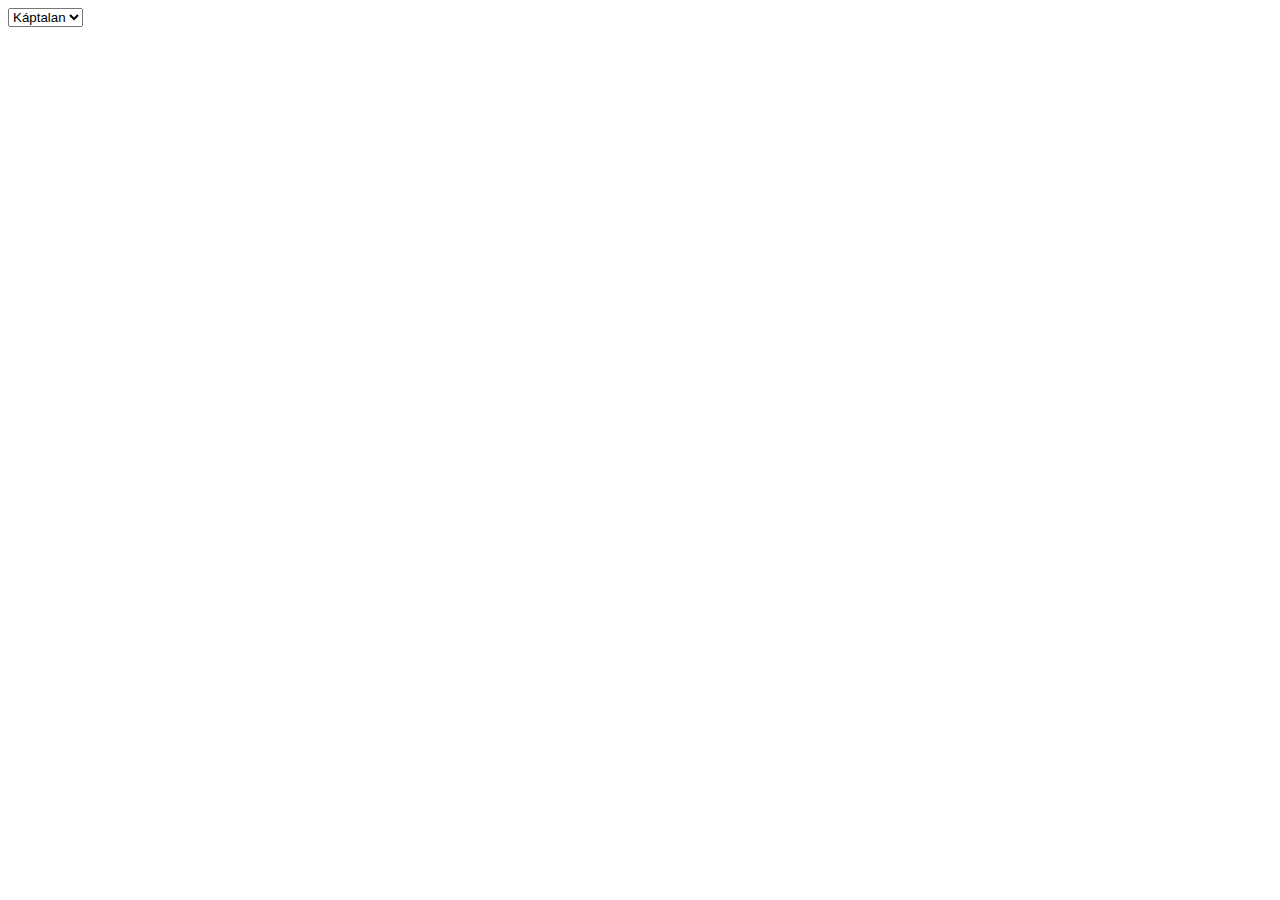
==== index.html @ 5ca0a155 "first commit" ====
<!DOCTYPE html>
<html lang="hu">
<head>
    <meta charset="UTF-8">
    <meta name="description" content="Free Web tutorials">
    <meta name="keywords" content="HTML, CSS, JavaScript">
    <meta name="author" content="John Doe">
    <meta name="viewport" content="width=device-width, initial-scale=1.0">
    <link rel="stylesheet" href="stilus.css">
    
    <title>Dobszay család</title>
</head>
<body>
    <main class="container-fluid">
        <nav class="col-md-12 bg-light">
            <select id="touchsplashmenu" onchange="window.open(this.value,'_self');">
                <option value="">Káptalan</option>
                <option value="hazak.html">Házak</option>
                <option value="index.html">Vissza</option>
                
            </select>
        </nav>
       
      </main>
</body>
</html>
---- stilus.css ----
*{
    box-sizing: border-box;
}
  
.haz {
    margin: auto;
    margin: 10px;
    padding: 10px;

    background-color: lightblue;
    border-radius: 10px;
    display: grid;
    gap:20px;
      grid-template-areas: "n"
                           "a";
  }
  
div {
    padding: 10px;
    border-radius: 10px;
    border: 1px solid white;
}

article { 
    padding:10px;
    margin:10px;
    display:grid; 
    grid-gap: 10px; 
    grid-template-columns: repeat(8,1fr);
    grid-template-rows: repeat(2,1fr);
    color:white;
    padding: 10px;
    border-radius: 10px;
    text-align: center;
}
aside{
    margin:10px;
    color:white;
    padding: 10px;
    border-radius: 10px;
    text-align: center;
}

.fout{
    background-color: black;
}

.fahaz{
    display:grid; 
    grid-gap: 10px; 
    grid-template-columns: repeat(3,1fr);
    grid-template-rows: repeat(2,1fr);
}

.Fszt8{
    background-color: rgb(188, 105, 105);
}
.Fszt7{
    background-color: rgb(184, 68, 68);
}
.Fszt6{
    background-color: rgb(185, 48, 48);
}
.Fszt5{
    background-color: rgb(182, 28, 28);
}
.Fszt4{
    background-color: rgb(107, 94, 176);
}
.Fszt3{
    background-color: rgb(89, 70, 187);
}
.Fszt2{
    background-color: rgb(61, 36, 185);
}
.Fszt1{
    background-color: rgb(33, 0, 201);
}

.Em1{
    background-color: rgb(167, 114, 167);
}
.Em2{
    background-color: rgb(128, 70, 128);
}
.Em3{
    background-color: rgb(132, 35, 132);
}
.Em4{
    background-color: rgb(131, 0, 131);
}

.Em5{
    background-color: rgb(116, 167, 114);
}
.Em6{
    background-color: rgb(92, 166, 89);
}
.Em7{
    background-color: rgb(49, 161, 45);;
}
.Em8{
    background-color: rgb(5, 163, 0);;
}

.F1{
    background-color: rgb(177, 156, 0);
}
.F2{
    background-color: rgb(181, 168, 67);
}
.F3{
    background-color: rgb(144, 127, 0);
}
.F4{
    background-color: rgb(89, 79, 0);
}
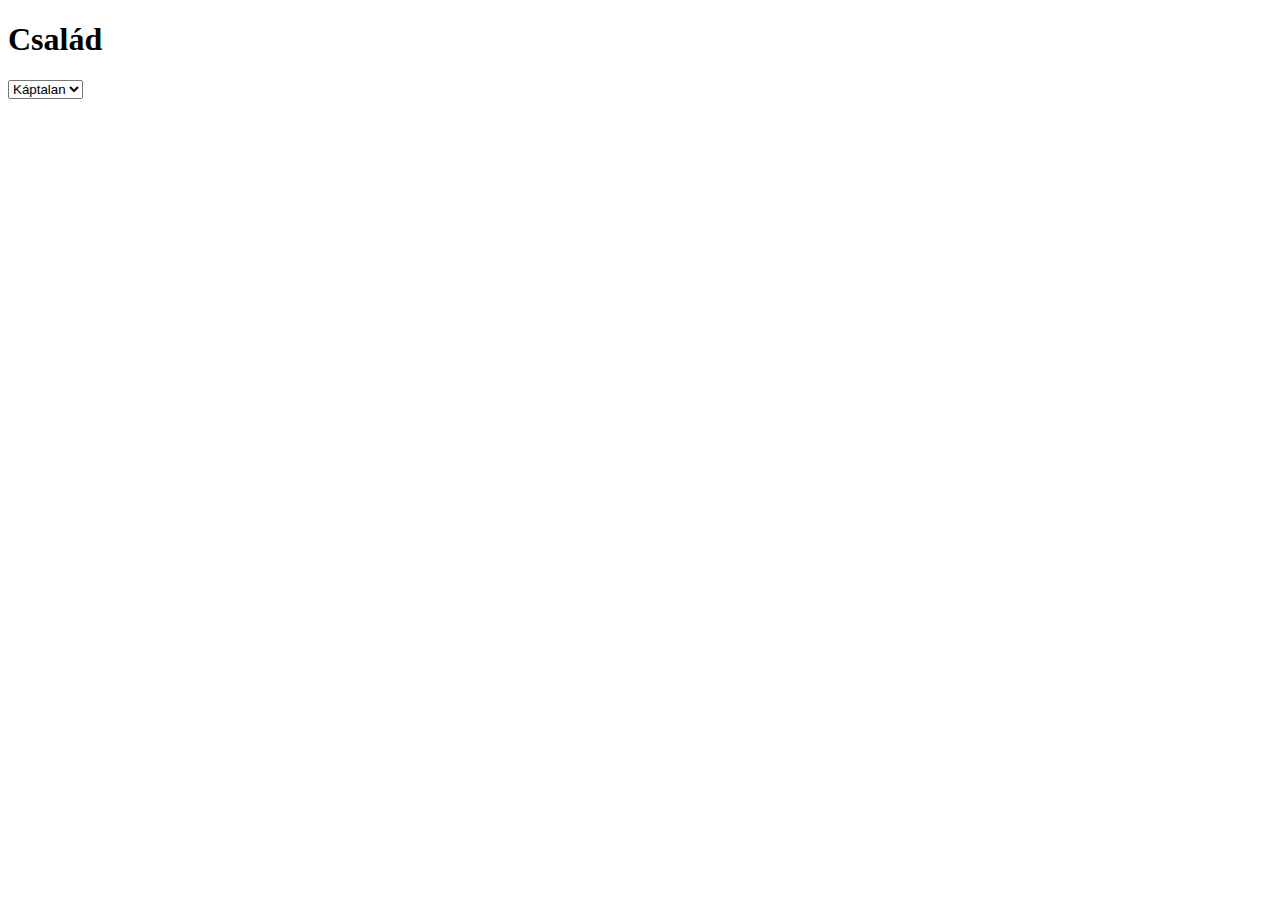
==== commit 8920d64f: "jav" ====
--- a/index.html
+++ b/index.html
@@ -12,6 +12,7 @@
 </head>
 <body>
     <main class="container-fluid">
+      <h1>Család</h1>
         <nav class="col-md-12 bg-light">
             <select id="touchsplashmenu" onchange="window.open(this.value,'_self');">
                 <option value="">Káptalan</option>
@@ -20,7 +21,6 @@
                 
             </select>
         </nav>
-       
       </main>
 </body>
 </html>--- a/stilus.css
+++ b/stilus.css
@@ -2,24 +2,31 @@
     box-sizing: border-box;
 }
   
-.haz {
+.foglalo-wrapper {
     margin: auto;
     margin: 10px;
     padding: 10px;
-
     background-color: lightblue;
     border-radius: 10px;
-    display: grid;
-    gap:20px;
-      grid-template-areas: "n"
-                           "a";
   }
   
-div {
+.haz div {
     padding: 10px;
     border-radius: 10px;
     border: 1px solid white;
+    margin-top: 10px;
+    margin-bottom: 10px;
 }
+
+.fahazak div {
+    padding: 10px;
+    margin-top: 10px;
+    margin-bottom: 10px;
+    border-radius: 10px;
+    border: 1px solid white;
+
+}
+
 
 article { 
     padding:10px;
@@ -43,13 +50,16 @@
 
 .fout{
     background-color: black;
+    border-radius: 10px;
+    padding: 5px;
 }
 
-.fahaz{
+.fahazak{
     display:grid; 
     grid-gap: 10px; 
     grid-template-columns: repeat(3,1fr);
     grid-template-rows: repeat(2,1fr);
+    
 }
 
 .Fszt8{
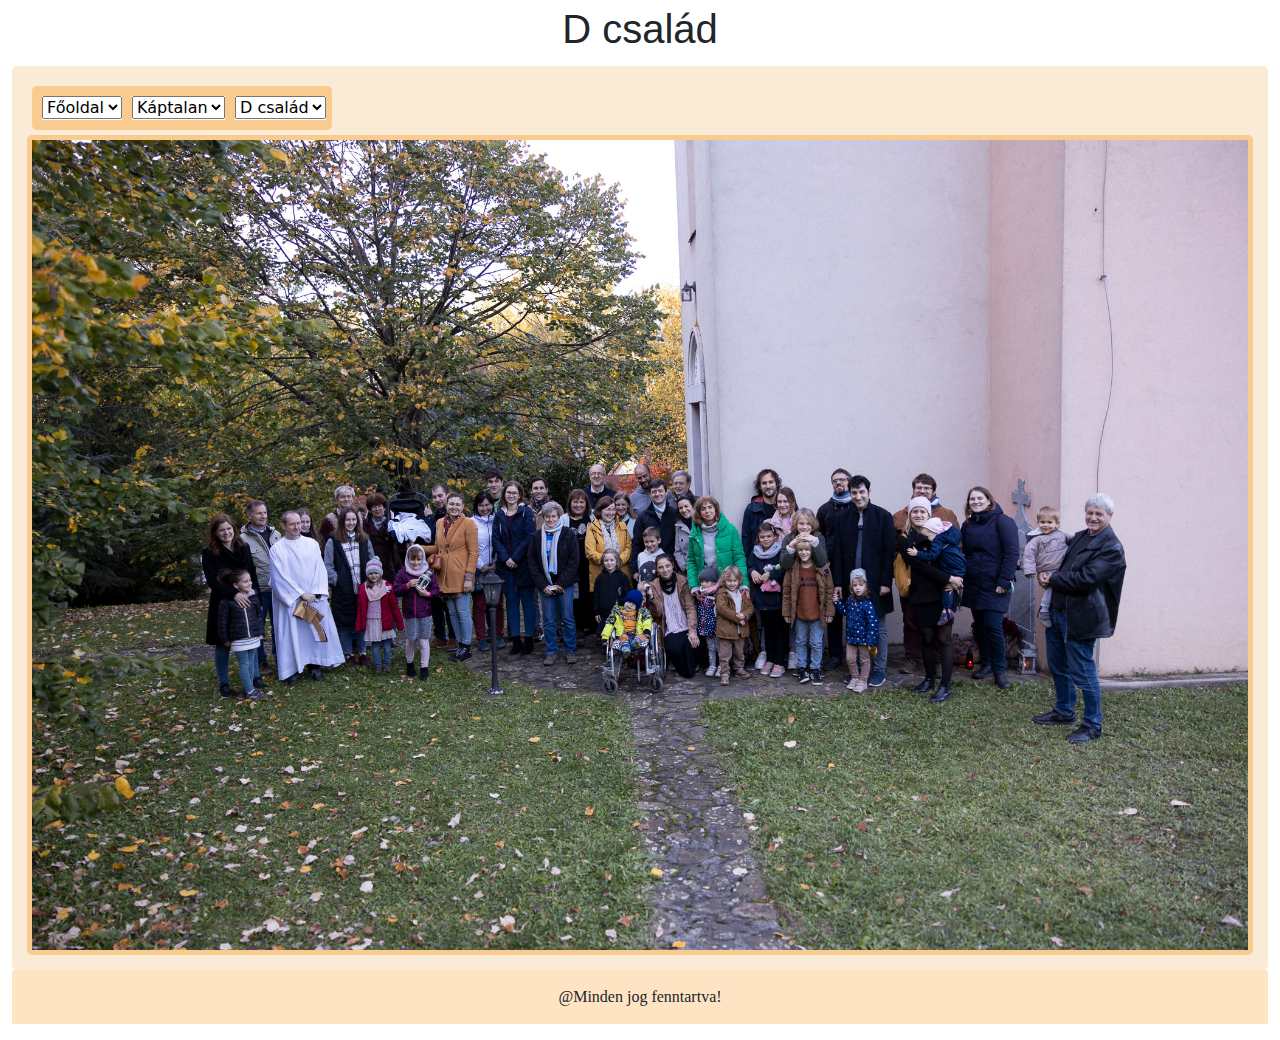
==== commit 4d7a9d90: "szépítések" ====
--- a/index.html
+++ b/index.html
@@ -1,26 +1,57 @@
 <!DOCTYPE html>
 <html lang="hu">
-<head>
-    <meta charset="UTF-8">
-    <meta name="description" content="Free Web tutorials">
-    <meta name="keywords" content="HTML, CSS, JavaScript">
-    <meta name="author" content="John Doe">
-    <meta name="viewport" content="width=device-width, initial-scale=1.0">
-    <link rel="stylesheet" href="stilus.css">
-    
+  <head>
+    <meta charset="UTF-8" />
+    <meta name="description" content="Free Web tutorials" />
+    <meta name="keywords" content="HTML, CSS, JavaScript" />
+    <meta name="author" content="John Doe" />
+    <meta name="viewport" content="width=device-width, initial-scale=1.0" />
+    <link rel="stylesheet" href="stilus.css" />
+    <link
+      href="https://cdn.jsdelivr.net/npm/bootstrap@5.3.3/dist/css/bootstrap.min.css"
+      rel="stylesheet"
+    />
+    <script src="https://cdn.jsdelivr.net/npm/bootstrap@5.3.3/dist/js/bootstrap.bundle.min.js"></script>
     <title>Dobszay család</title>
-</head>
-<body>
+  </head>
+  <body>
     <main class="container-fluid">
-      <h1>Család</h1>
-        <nav class="col-md-12 bg-light">
-            <select id="touchsplashmenu" onchange="window.open(this.value,'_self');">
-                <option value="">Káptalan</option>
-                <option value="hazak.html">Házak</option>
-                <option value="index.html">Vissza</option>
-                
+      <header><h1>D család</h1></header>
+      <div class="elsonezet">
+        <div class="navok flex-container">
+          <nav>
+            <select
+              id="touchsplashmenu"
+              onchange="window.open(this.value,'_self');"
+            >
+              <option value="">Főoldal</option>
+              <option value="index.html">Fő</option>
             </select>
-        </nav>
-      </main>
-</body>
-</html>+          </nav>
+          <nav>
+            <select
+              id="touchsplashmenu"
+              onchange="window.open(this.value,'_self');"
+            >
+              <option value="#">Káptalan</option>
+              <option value="hazak.html">Házak</option>
+              <option value="index.html">Vissza</option>
+            </select>
+          </nav>
+          <nav>
+            <select
+              id="touchsplashmenu"
+              onchange="window.open(this.value,'_self');"
+            >
+              <option value="#">D család</option>
+              <option value="#">Adatok</option>
+              <option value="index.html">Vissza</option>
+            </select>
+          </nav>
+        </div>
+        <div class="kezdokep"><img src="kepek/nagycsalad.JPG" alt="" /></div>
+      </div>
+      <footer><p>@Minden jog fenntartva!</p></footer>
+    </main>
+  </body>
+</html>
--- a/stilus.css
+++ b/stilus.css
@@ -1,32 +1,42 @@
 *{
     box-sizing: border-box;
 }
+
+h1{
+    font-family:'Trebuchet MS', 'Lucida Sans Unicode', 'Lucida Grande', 'Lucida Sans', Arial, sans-serif; 
+    text-align: center;
+    padding: 5px;
+    color:rgb(40, 181, 42);
+}
   
+p{
+    text-align: center;
+    background-color: bisque;
+    padding: 15px;
+    font-family: 'Times New Roman', Times, serif;
+}
+
 .foglalo-wrapper {
     margin: auto;
-    margin: 10px;
-    padding: 10px;
+    margin: 5px;
+    padding: 5px;
     background-color: lightblue;
     border-radius: 10px;
+    display: grid;
+    gap:20px;
   }
   
 .haz div {
     padding: 10px;
     border-radius: 10px;
     border: 1px solid white;
-    margin-top: 10px;
-    margin-bottom: 10px;
 }
 
 .fahazak div {
     padding: 10px;
-    margin-top: 10px;
-    margin-bottom: 10px;
     border-radius: 10px;
     border: 1px solid white;
-
 }
-
 
 article { 
     padding:10px;
@@ -59,7 +69,6 @@
     grid-gap: 10px; 
     grid-template-columns: repeat(3,1fr);
     grid-template-rows: repeat(2,1fr);
-    
 }
 
 .Fszt8{
@@ -124,4 +133,43 @@
 }
 .F4{
     background-color: rgb(89, 79, 0);
-}+}
+
+.kezdokep img{
+    width: 100%;
+}
+
+.kezdokep{
+    padding: 5px;
+    background-color: rgb(249, 203, 142);
+    border-radius: 5px;
+}
+
+.elsonezet{
+    background-color: antiquewhite;
+    border-radius: 5px;
+    padding:15px;
+}
+
+.navok{
+    background-color: rgb(249, 203, 142);
+    max-width: 300px;
+    border-radius: 5px;
+    padding: 5px;
+    margin: 5px;
+}
+nav{
+    margin: 5px;
+    background-color: white;
+}
+
+.flex-container{
+    display: flex;
+}
+
+.keret{
+    padding: 5px;
+    background-color: rgb(249, 203, 142);
+    border-radius: 5px;
+}
+
